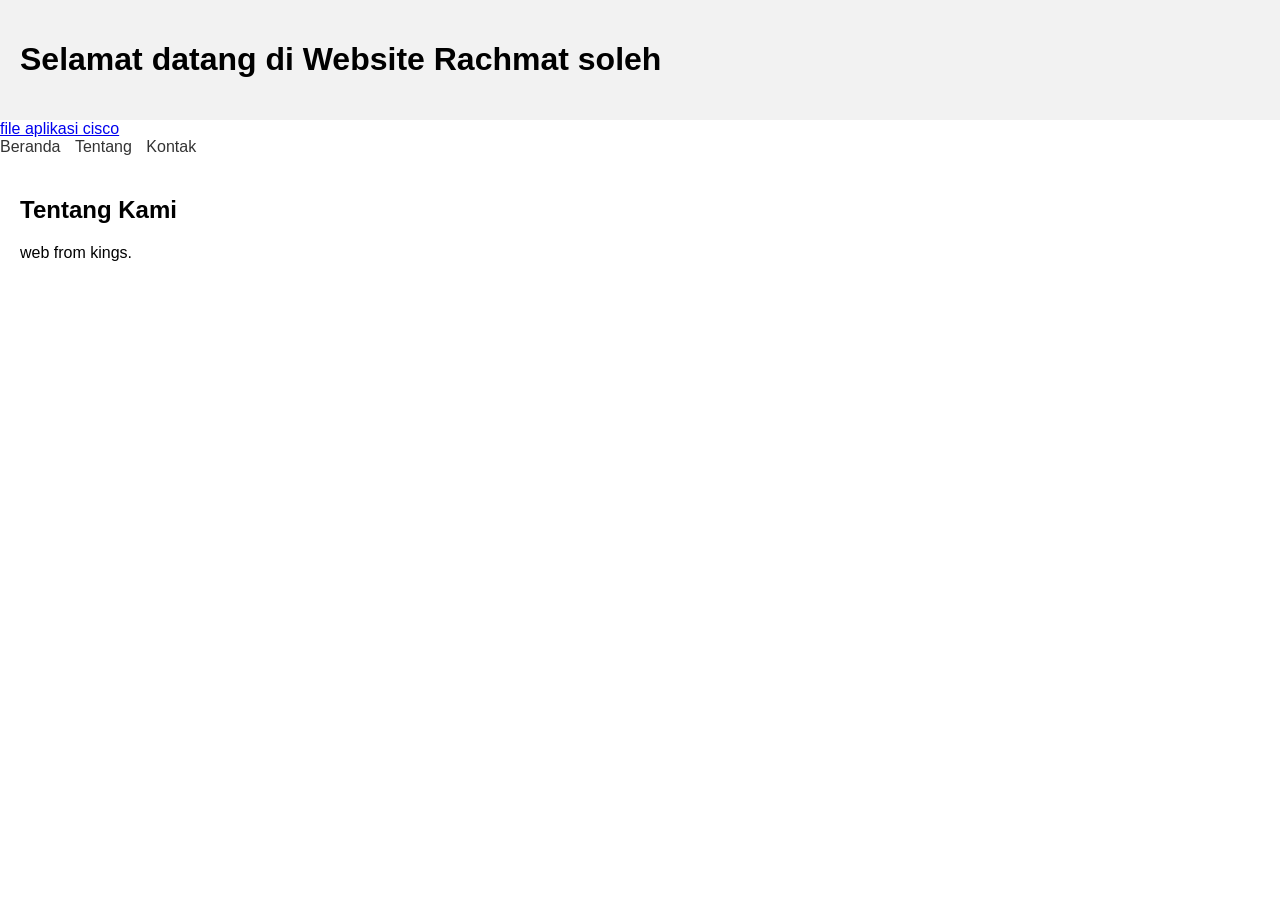
==== index.html @ 66b6de91 "Change stylesheet link from style.css to cisco.css" ====
<!DOCTYPE html>
<html>
<head>
  <title>RRweb</title>
  <link rel="stylesheet" type="text/css" href="cisco.css">
</head>
<body>
  <header>
    <h1>Selamat datang di Website Rachmat soleh</h1>
    
  </header><a href="https://www.mediafire.com/folder/4tcsnfjk8vk9y/Documents" >file aplikasi cisco</a>

  <nav>
    <ul>
      <li><a href="#">Beranda</a></li>
      <li><a href="#">Tentang</a></li>
      <li><a href="#">Kontak</a></li>
    </ul>
  </nav>

  <section>
    <h2>Tentang Kami</h2>
    <p>web from kings.</p>
  </section>
</body>
</html>
---- cisco.css ----
body {
  font-family: Arial, sans-serif;
  margin: 0;
  padding: 0;
}

header {
  background-color: #f2f2f2;
  padding: 20px;
}

nav ul {
  list-style-type: none;
  margin: 0;
  padding: 0;
}

nav li {
  display: inline;
  margin-right: 10px;
}

nav a {
  text-decoration: none;
  color: #333;
}

section {
  padding: 20px;
}
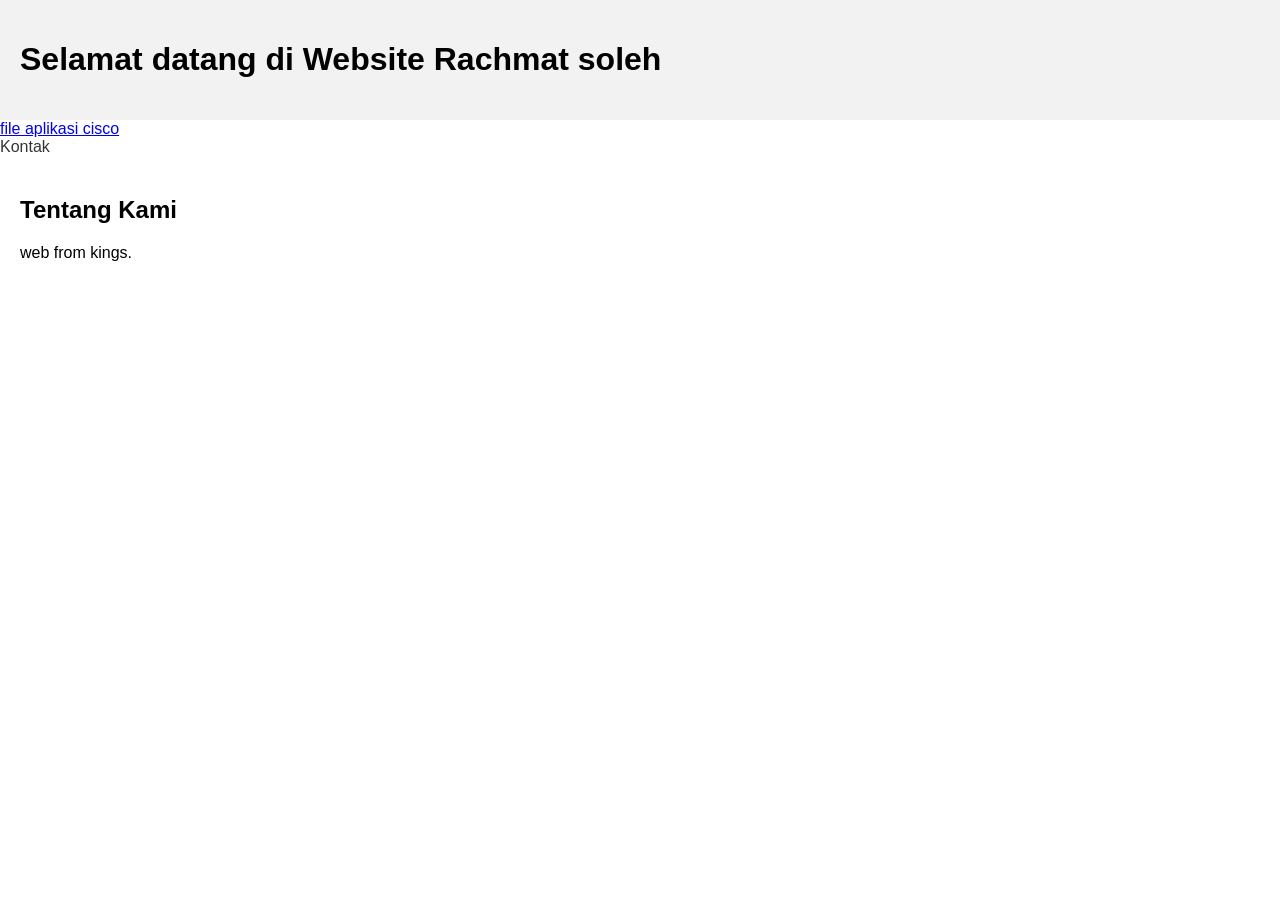
==== commit 58854fb6: "Simplify index.html by removing nav items Removed navigation items and adjusted HTML structure." ====
--- a/index.html
+++ b/index.html
@@ -12,8 +12,6 @@
 
   <nav>
     <ul>
-      <li><a href="#">Beranda</a></li>
-      <li><a href="#">Tentang</a></li>
       <li><a href="#">Kontak</a></li>
     </ul>
   </nav>
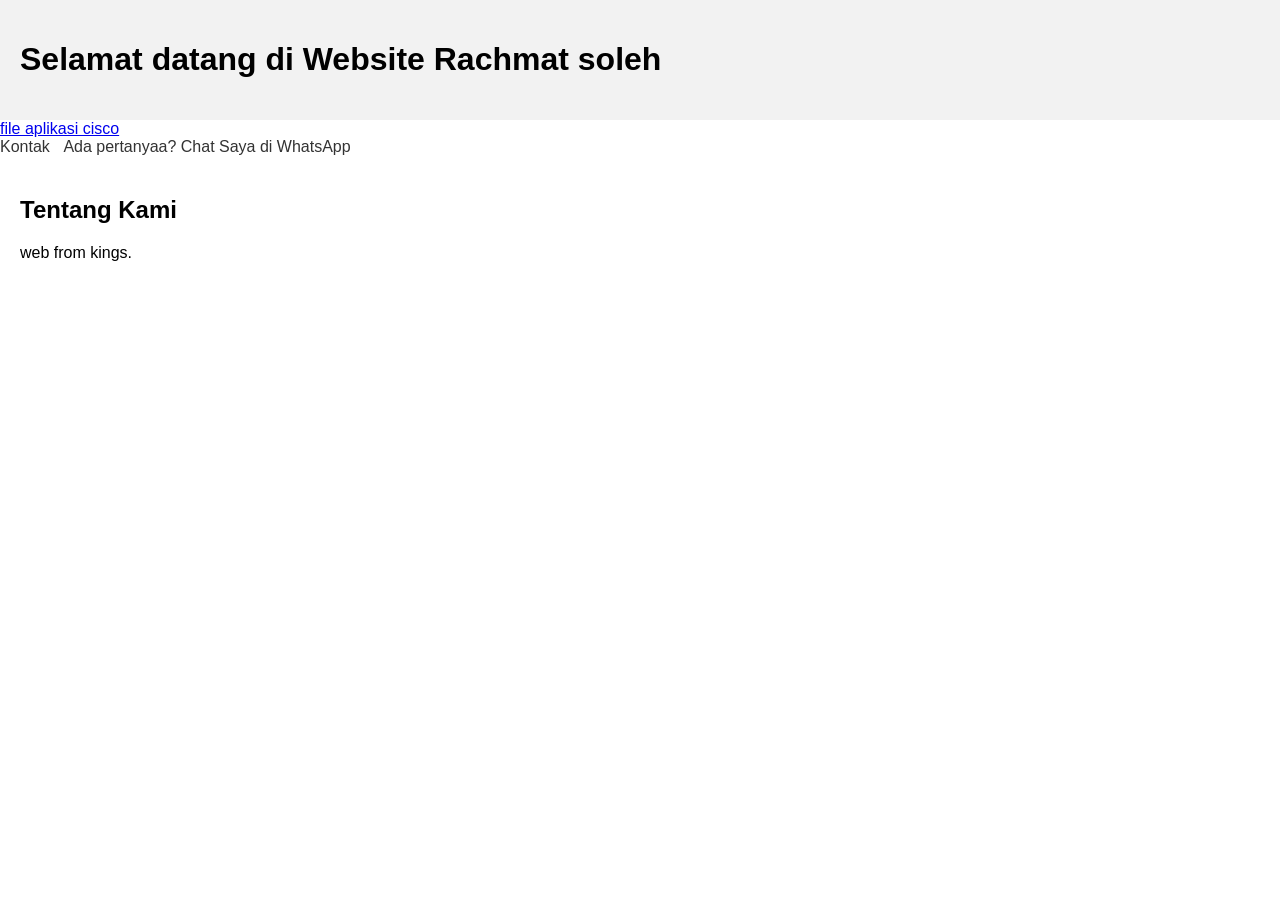
==== commit 374c7ce3: "Add WhatsApp link to navigation in index.html Added a WhatsApp contact link to the navigation." ====
--- a/index.html
+++ b/index.html
@@ -13,6 +13,7 @@
   <nav>
     <ul>
       <li><a href="#">Kontak</a></li>
+      <a href="https://wa.me/+6281912956017" target="_blank"> Ada pertanyaa? Chat Saya di WhatsApp</a>
     </ul>
   </nav>
 
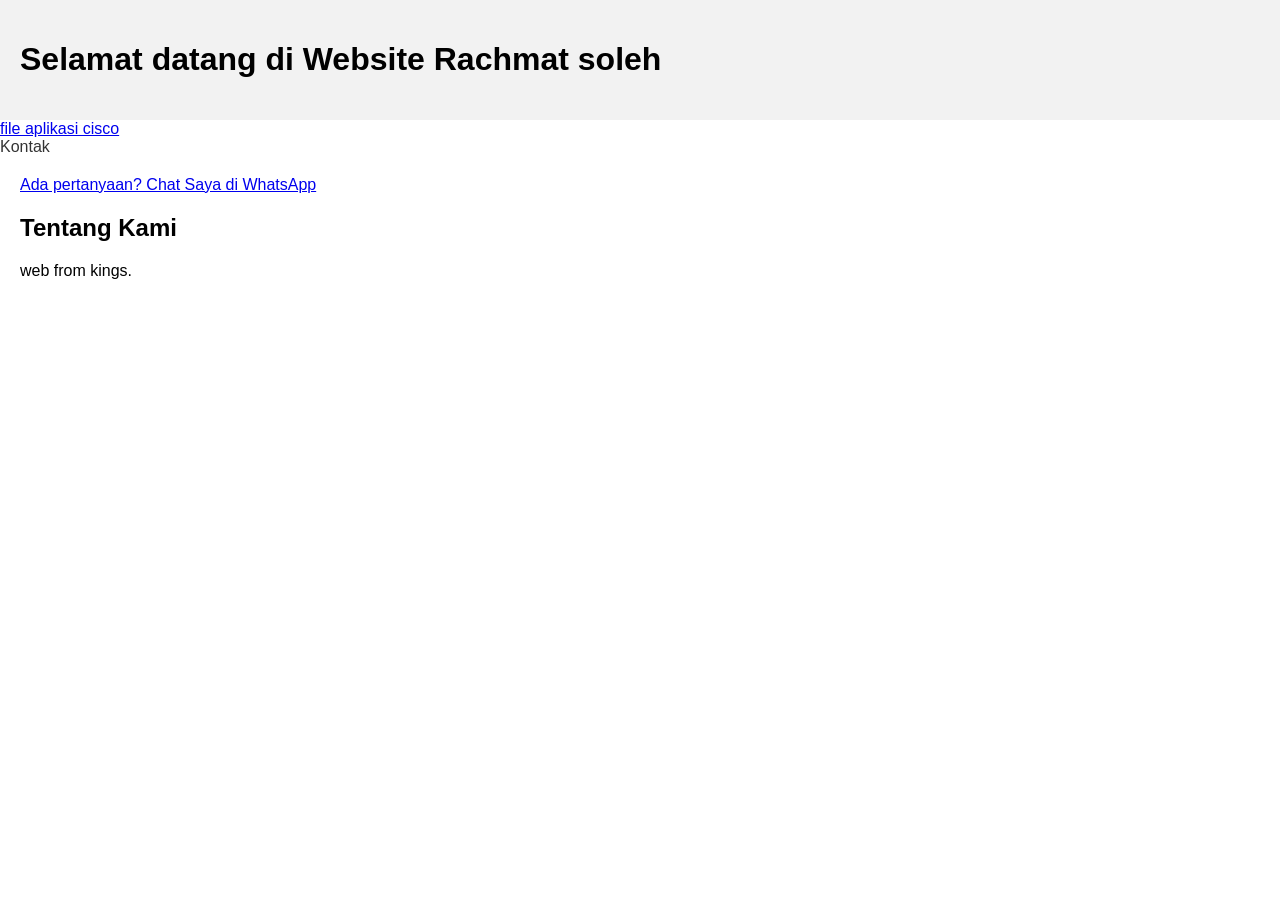
==== commit d19b5b5b: "Update index.html" ====
--- a/index.html
+++ b/index.html
@@ -13,11 +13,11 @@
   <nav>
     <ul>
       <li><a href="#">Kontak</a></li>
-      <a href="https://wa.me/+6281912956017" target="_blank"> Ada pertanyaa? Chat Saya di WhatsApp</a>
     </ul>
   </nav>
 
   <section>
+     <a href="https://wa.me/+6281912956017" target="_blank"> Ada pertanyaan? Chat Saya di WhatsApp</a>
     <h2>Tentang Kami</h2>
     <p>web from kings.</p>
   </section>
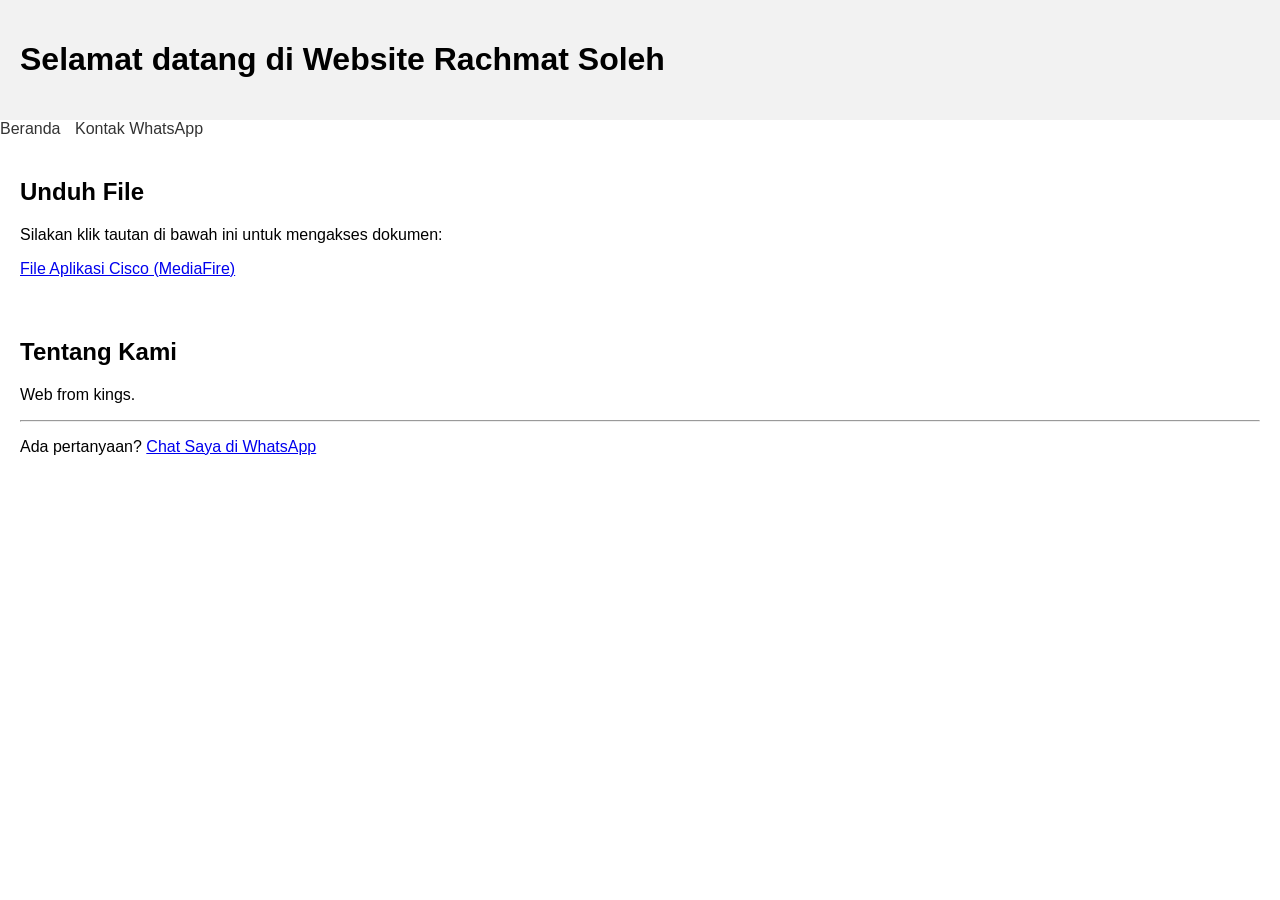
==== commit a2435472: "Update index.html" ====
--- a/index.html
+++ b/index.html
@@ -1,25 +1,36 @@
 <!DOCTYPE html>
-<html>
+<html lang="id">
 <head>
-  <title>RRweb</title>
+  <meta charset="UTF-8">
+  <meta name="viewport" content="width=device-width, initial-scale=1.0">
+  <title>RRweb - Rachmat Soleh</title>
   <link rel="stylesheet" type="text/css" href="cisco.css">
 </head>
 <body>
   <header>
-    <h1>Selamat datang di Website Rachmat soleh</h1>
-    
-  </header><a href="https://www.mediafire.com/folder/4tcsnfjk8vk9y/Documents" >file aplikasi cisco</a>
+    <h1>Selamat datang di Website Rachmat Soleh</h1>
+  </header>
 
   <nav>
     <ul>
-      <li><a href="#">Kontak</a></li>
+      <li><a href="#">Beranda</a></li>
+      <li><a href="https://wa.me/6281912956017" target="_blank">Kontak WhatsApp</a></li>
     </ul>
   </nav>
 
   <section>
-     <a href="https://wa.me/+6281912956017" target="_blank"> Ada pertanyaan? Chat Saya di WhatsApp</a>
+    <h2>Unduh File</h2>
+    <p>Silakan klik tautan di bawah ini untuk mengakses dokumen:</p>
+    <a href="https://www.mediafire.com/folder/4tcsnfjk8vk9y/Documents" class="link-download">File Aplikasi Cisco (MediaFire)</a>
+  </section>
+
+  <section>
     <h2>Tentang Kami</h2>
-    <p>web from kings.</p>
+    <p>Web from kings.</p>
+    <hr>
+    <p>Ada pertanyaan? 
+      <a href="https://wa.me/6281912956017" target="_blank" class="link-wa">Chat Saya di WhatsApp</a>
+    </p>
   </section>
 </body>
 </html>
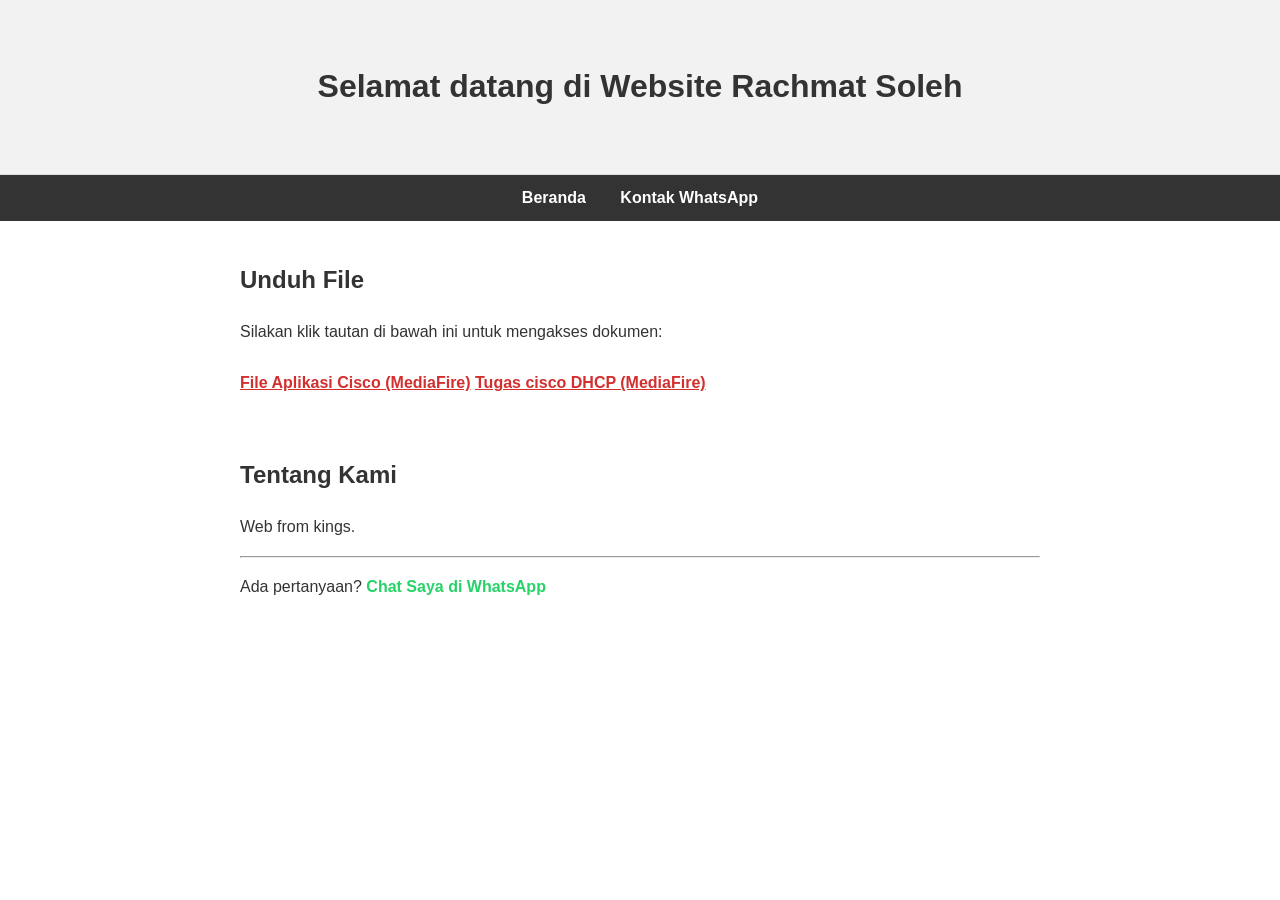
==== commit 490581ee: "Update index.html" ====
--- a/index.html
+++ b/index.html
@@ -22,6 +22,7 @@
     <h2>Unduh File</h2>
     <p>Silakan klik tautan di bawah ini untuk mengakses dokumen:</p>
     <a href="https://www.mediafire.com/folder/4tcsnfjk8vk9y/Documents" class="link-download">File Aplikasi Cisco (MediaFire)</a>
+    <a href="https://www.mediafire.com/file/vz9htsoahpl30jg/file_cisco.zip/file" class="link-download">Tugas cisco DHCP (MediaFire)</a>
   </section>
 
   <section>
--- a/cisco.css
+++ b/cisco.css
@@ -1,30 +1,72 @@
 body {
-  font-family: Arial, sans-serif;
+  font-family: 'Segoe UI', Arial, sans-serif;
+  line-height: 1.6;
   margin: 0;
   padding: 0;
+  color: #333;
 }
 
 header {
   background-color: #f2f2f2;
-  padding: 20px;
+  padding: 40px 20px;
+  text-align: center;
+  border-bottom: 1px solid #ddd;
+}
+
+nav {
+  background-color: #333;
+  padding: 10px;
 }
 
 nav ul {
   list-style-type: none;
   margin: 0;
   padding: 0;
+  text-align: center;
 }
 
 nav li {
   display: inline;
-  margin-right: 10px;
+  margin: 0 15px;
 }
 
 nav a {
   text-decoration: none;
-  color: #333;
+  color: #fff; /* Warna teks menu jadi putih agar kontras */
+  font-weight: bold;
+}
+
+nav a:hover {
+  color: #2196F3; /* Warna berubah saat disentuh mouse */
 }
 
 section {
   padding: 20px;
-}+  max-width: 800px;
+  margin: 0 auto;
+}
+
+/* Mengatur semua link secara umum agar berwarna biru */
+a {
+  color: #0000FF;
+  text-decoration: underline;
+}
+
+/* Styling khusus agar link WhatsApp terlihat lebih menarik */
+.link-wa {
+  color: #25D366;
+  font-weight: bold;
+  text-decoration: none;
+}
+
+.link-wa:hover {
+  text-decoration: underline;
+}
+
+/* Styling untuk link download */
+.link-download {
+  display: inline-block;
+  margin-top: 10px;
+  color: #d32f2f; /* Warna merah agar terlihat berbeda */
+  font-weight: bold;
+}
